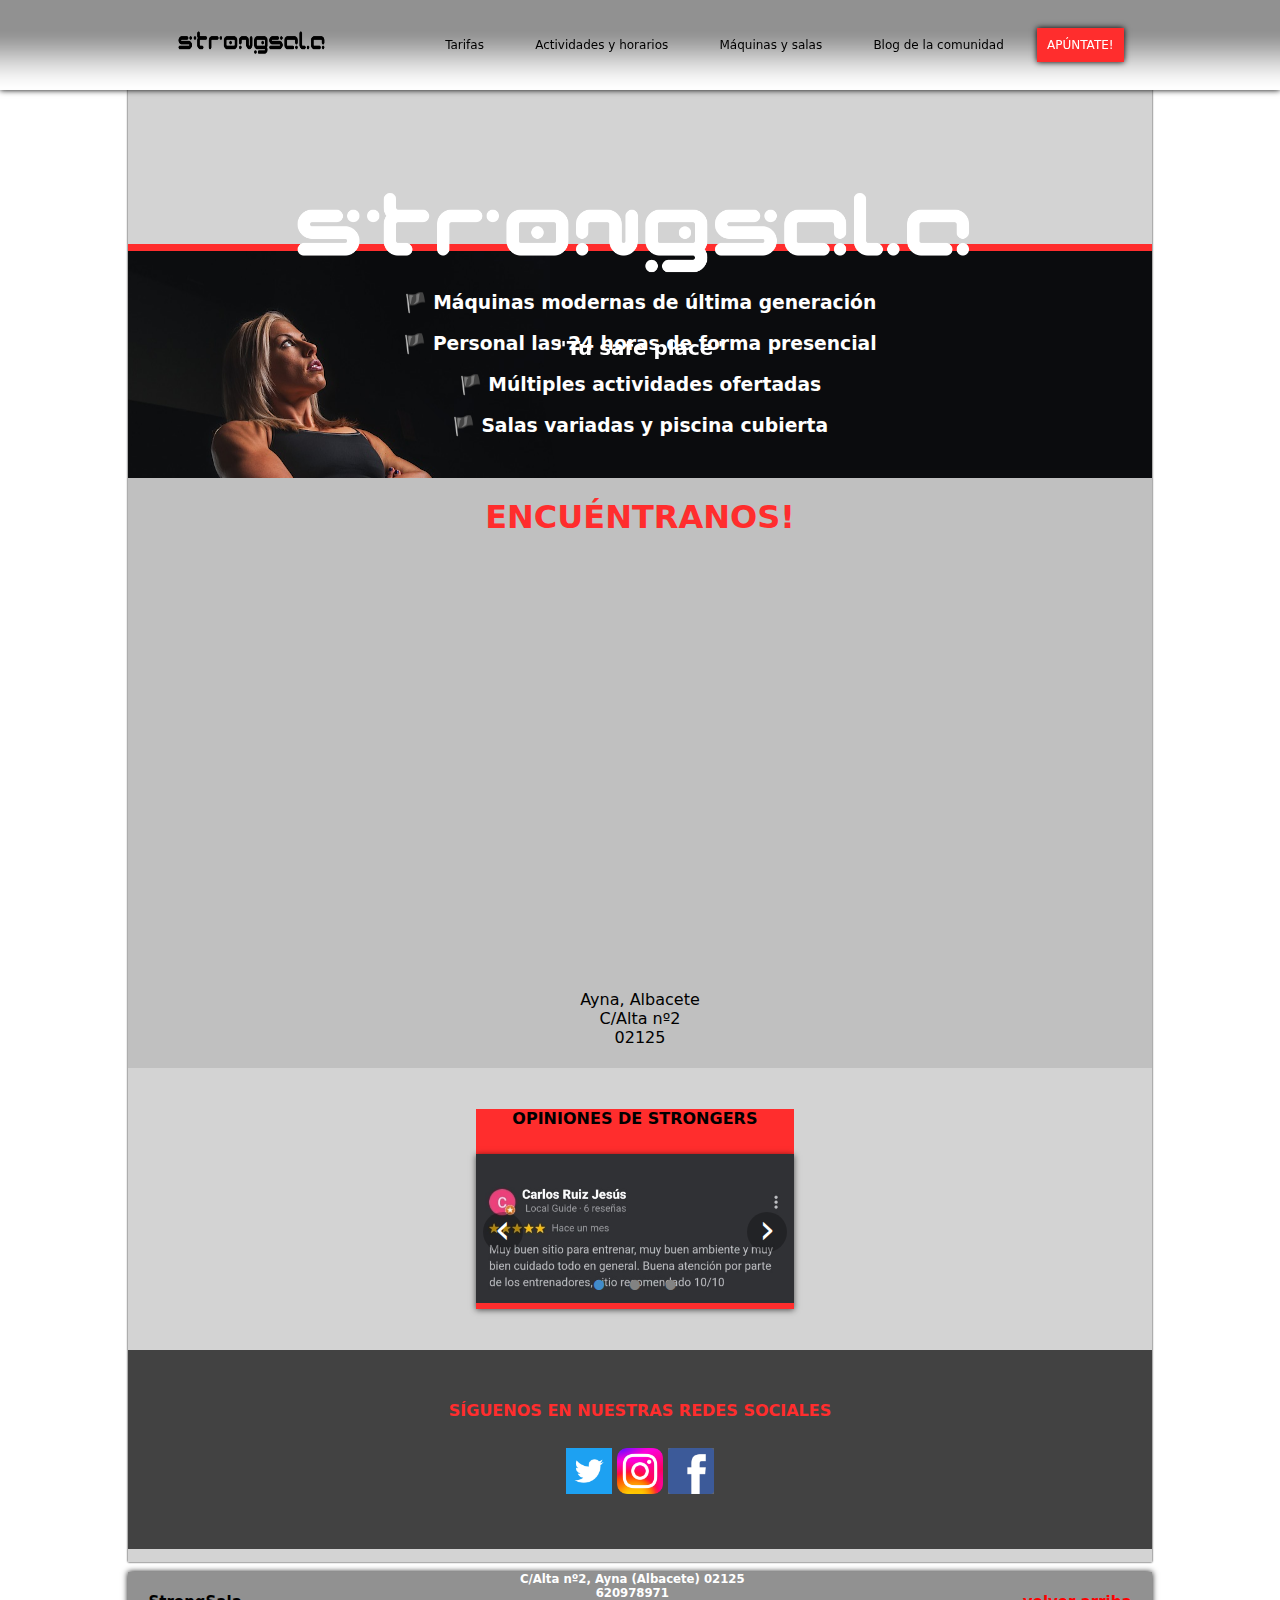
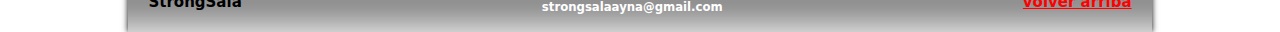
==== StrongSala/index.html @ f5f0f319 "Add files via upload" ====
<!DOCTYPE html>
<html lang="es">
<head>
 <meta charset="utf-8"/>
 <title>StrongSala</title>
 <link rel="stylesheet" href="./css/strongsala.css"/>
 <link rel="stylesheet" href="./css/index.css"/>
</head>

<body>

 <nav>  

   
  <div id="menu"> 

    <div id="cajitamenu0"><a href="./index.html" > <img id="logomenu" src="../StrongSala/img/logo.png" alt="Logo StrongSala"/></a> </div>

       <div class="cajitamenu" id="cajitamenu1"><a href="./html/tarifas.html" >Tarifas</a> </div>
       <div class="cajitamenu" id="cajitamenu2"><a href="./html/actividadesyhorarios.html" >Actividades y horarios</a> </div>
       <div class="cajitamenu" id="cajitamenu3"><a href="./html/maquinasysalas.html" >Máquinas y salas</a> </div>  
       <div class="cajitamenu" id="cajitamenu4"><a href="./html/blog.html" >Blog de la comunidad</a> </div>
       <div id="cajitamenu5"> <a href="./html/apuntate.html" >APÚNTATE!</a> </div>

        
   </div>   <!--- cierro menu-->

                   
 <div id="paginaprincipal">
       
             <div id="videoprincipal">
               <video muted autoplay loop  id="videoinicio">
                <source src="./video/video2.mp4" type="video/mp4" />
                   Your browser does not support the video element
               </video>


                  <h5  class="centrovideo"><img id="logocuerpo" src="../StrongSala/img/logoblanco.png" alt="Logo StrongSala"/> <p class="efectochulo"> "Tu safe place"</p>
           
                 </h5>

                 <div class="rojo"></div>

             </div> <!-- cierro el id videoprincipal-->
             
                 <div id="historiagym">
                        
                    <div ><h3> &#x1f3f4; Máquinas modernas de última generación</h3>   </div> <br>
                    <div > <h3> &#x1f3f4; Personal las 24 horas de forma presencial </h3></div><br>
                    <div >  <h3> &#x1f3f4; Múltiples actividades ofertadas</h3></div><br>
                    <div > <h3> &#x1f3f4; Salas variadas y piscina cubierta</h3></div>


    
   

                

                </div> <!--cierro historiagym-->
            
         <!---  <div id="success">
                  <img id="successimagen" src="./img/success.jpg" alt="imagen que dice 100% success">
             </div>  -->  
     
                    
                <div id="mapa">
                    <h1>ENCUÉNTRANOS!</h1>
                    <iframe id="ayna" src="https://www.google.com/maps/embed?pb=!1m14!1m12!1m3!1d3120.215559879928!2d-2.069500085223656!3d38.55184707484425!2m3!1f0!2f0!3f0!3m2!1i1024!2i768!4f13.1!5e0!3m2!1ses!2ses!4v1675981396325!5m2!1ses!2ses" width="600" height="450" style="border:0;" allowfullscreen="" loading="lazy" referrerpolicy="no-referrer-when-downgrade"></iframe>
                  <p>Ayna, Albacete  </p>
                  <p>C/Alta nº2</p>
                  <p>02125</p>
                </div>
            
          
       
            

           <div id="englobatamanodesliz">
          
             <div id="tamanodesliz">
                <h4>OPINIONES DE STRONGERS</h4>
                <div class="slide">
                    <div class="slide-inner">
                        <input class="slide-open" type="radio" id="slide-1" 
                              name="slide" aria-hidden="true" hidden="" checked="checked">
                        <div class="slide-item">
                            <img src="./img/opi1.jpg" alt="imagen de mi gimnasio1">
                        </div>
                        <input class="slide-open" type="radio" id="slide-2" 
                              name="slide" aria-hidden="true" hidden="">
                        <div class="slide-item">
                            <img src="./img/opi2.jpg" alt="imagen de mi gimnasio2">
                        </div>
                        <input class="slide-open" type="radio" id="slide-3" 
                              name="slide" aria-hidden="true" hidden="">
                        <div class="slide-item">
                            <img src="./img/opi3.jpg" alt="imagen de mi gimnasio3">
                        </div>
                        <label for="slide-3" class="slide-control prev control-1">‹</label>
                        <label for="slide-2" class="slide-control next control-1">›</label>
                        <label for="slide-1" class="slide-control prev control-2">‹</label>
                        <label for="slide-3" class="slide-control next control-2">›</label>
                        <label for="slide-2" class="slide-control prev control-3">‹</label>
                        <label for="slide-1" class="slide-control next control-3">›</label>
                        <ol class="slide-indicador">
                            <li>
                                <label for="slide-1" class="slide-circulo">•</label>
                            </li>
                            <li>
                                <label for="slide-2" class="slide-circulo">•</label>
                            </li>
                            <li>
                                <label for="slide-3" class="slide-circulo">•</label>
                            </li>
                        </ol>
                    </div>
                </div>
                
                </div>

                
        <!--         <div id="circulomargen">
                <div class="circulo"></div>
                
                <div class="circulo"> </div>
                <div class="circulo"> </div>
                <div class="circulo"> </div>
             
            </div> -->


            
            </div><!--cierro englobatamanodesliz-->
            
                     <div id="redessociales">
                        <h4>SÍGUENOS EN NUESTRAS REDES SOCIALES</h4>
                        <div id="redes"> 
                            

                            <a href="https://twitter.com/EsosGatosLocos" > <img id="twitter" src="./img/twitter-icon-square-logo-108D17D373-seeklogo.com.png" alt="Logo de twitter"/></a> 
                            <a href="https://www.instagram.com/gatosgram/?hl=es" > <img id="instagram" src="./img/instagram.png" alt="Logo de instagram"/></a> 
                            <a href="https://www.facebook.com/CosasDeGatos/?locale=es_ES" > <img id="facebook" src="./img/facebook.png" alt="Logo de facebook"/></a>  
                        </div>
                     </div> <!-- cierro redessociales-->
  
    </div><!-- cierro el id paginaprincipal--> 

   
<div id="pie">
    <h2><a class="volverarriba" href="#paginaprincipal"> volver arriba </a>
    </h2>
   <h2 id="strongpie">StrongSala</h2>
    <h3>
        C/Alta nº2, Ayna (Albacete) 02125</h3>
        <h3>   620978971</h3>
        <h3>   strongsalaayna@gmail.com </h3> 
 

</div> <!-- cierro id pie-->



</nav>

</body>
</html>
---- StrongSala/css/strongsala.css ----
*{ padding: 0; margin: 0;font-family:system-ui, -apple-system, BlinkMacSystemFont, 'Segoe UI', Roboto, Oxygen, Ubuntu, Cantarell, 'Open Sans', 'Helvetica Neue', sans-serif}
body{background-color: rgb(255, 255, 255); 
}  

/*body{ background-image:url(../img/grey.jpg); background-attachment: fixed;} */

nav{height: 100%;}

#paginaprincipal{ width: 80%; 
/* border: solid rgb(221, 221, 221); */
align-items: center;
 background-color: rgb(211, 211, 211); 
 box-shadow: 0 0 2px #000; 
margin-left: 10%;
height:fit-content;
padding-bottom: 1%;
margin-bottom: 10px;
}

#pie{     
  
margin-left: 10%;
    width: 80%;
    height: 60px;
    background-image: url(../img/gris1.2.jpg);
text-align: center;
    justify-content: center;
    box-shadow: 0 0 6px #000;
    font-size: 10px ;
  
    }

#menu{  
  
     z-index: 1;
  /*  position: -webkit-sticky; */
    position: fixed; 
    margin: 0 auto;
    width: 100%;
    height: 90px;
    background-image: url(../img/gris1.2.jpg);
    margin: 0 auto;
    display: flex;
    justify-content: center;
    align-items: center;
    box-shadow: 0 0 6px #000;
    font-size: 12px ;
    
}
#cajitamenu5 a{background-color: #ff2d2d;
  padding: 12%; margin-left: 20px; 
  text-decoration: none;
  color: rgb(255, 255, 255);
  box-shadow: 0 0 6px #000000;
}

.cajitamenu{  width: fit-content;
   padding: 1%;
    margin-left: 2%; }

.cajitamenu a{text-decoration: none;
   color: rgb(0, 0, 0); }

.cajitamenu a:hover{/*border: 7px solid blueviolet; */
   transition: box-shadow .20s;
   box-shadow: 20px 10px 20px #000;
    color: aliceblue;
    transition: background-color .20s;
    background-color: #0000004f;}

#cajitamenu5 a:hover{background-color: rgb(255, 255, 255);
  color:#ff0000;
transition: all 0.8s;}

#logomenu{width: 150px; 
  height: 30px;
  margin-right: 80px;
}

#logomenu:hover{/*-webkit-transform: rotate(360deg);transform: rotate(360deg);*/
  -webkit-transform:scale(1.3);transform:scale(1.3);
  transition: all .2s}
#logocuerpo{width: 700px;}
.centrovideo{
  margin-top: 20%;
  padding: 20%;
  color: #ffffff;
position: absolute;
  top: 1%;
  left: 50%;
  transform: translate(-50%, -50%);
font-family: cursive;
text-align: center;
}

.volverarriba{ color: #ff0000; float: right; padding: 2%;scroll-behavior: smooth;
}
.volverarriba:hover{ 
color:#ffffff;}
#strongpie{float: left; padding: 2%;}
#pie h3{color: #ffffff;}
---- StrongSala/css/index.css ----
*{ padding: 0; margin: 0;font-family:system-ui, -apple-system, BlinkMacSystemFont, 'Segoe UI', Roboto, Oxygen, Ubuntu, Cantarell, 'Open Sans', 'Helvetica Neue', sans-serif}

#paginaprincipal{ width: 80%; 
}

#videoinicio{width: 100%;}
#videoprincipal{padding-top: 90px;}

#logocuerpo{width: 700px;}
.centrovideo{
  margin-top: 20%;
  padding: 20%;
  color: #ffffff;
position: absolute;
  top: 1%;
  left: 50%;
  transform: translate(-50%, -50%);
font-family: cursive;
text-align: center;
}
.rojo{background-color: #ff2d2d;
height: 7px;width: 100%;}

.circulo{/*background-image: url(../img/grey.jpg);
  background-repeat: no-repeat;
  background-attachment: fixed;*/
  background-color: rgb(255, 255, 255);
  border: 1px solid black;
  width: 20px;
  height: 20px;
  border-radius: 80%;
 display:inline-block;
 margin-right:2%;
 margin-left: 2%;
}
h3{color: #fff;}

#circulomargen{text-align: center;

}
 #mapa h1{color: #ff2d2d;}

#historiagym{ height: fit-content;
  background-image:url(../img/stronggggggg.png); background-repeat: no-repeat;
padding: 4%;
text-align: center;

}
#succsess{width: 20%; background-color: #428bca;}
#successimagen{width: 100%;
height: 300px;}

#mapa{width:96%;
 padding: 2%;
 background-color:#c0c0c0;
text-align: center;}

#ayna{width: 100%;
;}

 .slide {
  position: relative;
  box-shadow: 0px 1px 6px rgba(0, 0, 0, 0.64);
  margin-top: 26px;
}
.slide-inner {
  position: relative;
  overflow: hidden;
  width: 100%;
  padding-bottom: 2%;
}
.slide-open:checked + .slide-item {
  position: static;
  opacity: 100;
}
.slide-item {
  position: absolute;
  opacity: 0;
  -webkit-transition: opacity 0.2s ease-out;
  transition: opacity 0.2s ease-out;
}
.slide-item img {
  display: block;
  height: auto;
  max-width: 100%;
}
.slide-control {
  background: rgba(0, 0, 0, 0.28);
  border-radius: 50%;
  color: #fff;
  cursor: pointer;
  display: none;
  font-size: 40px;
  height: 40px;
  line-height: 35px;
  position: absolute;
  top: 50%;
  -webkit-transform: translate(0, -50%);
  cursor: pointer;
  -ms-transform: translate(0, -50%);
  transform: translate(0, -50%);
  text-align: center;
  width: 40px;
  z-index: 10;
}
.slide-control.prev {
  left: 2%;
}
.slide-control.next {
  right: 2%;
}
.slide-control:hover {
  background: rgba(0, 0, 0, 0.8);
  color: #aaaaaa;
}
#slide-1:checked ~ .control-1,
#slide-2:checked ~ .control-2,
#slide-3:checked ~ .control-3 {
  display: block;
}
.slide-indicador {
  list-style: none;
  margin: 0;
  padding: 0;
  position: absolute;
  bottom: 2%;
  left: 0;
  right: 0;
  text-align: center;
  z-index: 10;
}
.slide-indicador li {
  display: inline-block;
  margin: 0 5px;
}
.slide-circulo {
  color: #828282;
  cursor: pointer;
  display: block;
  font-size: 35px;
}
.slide-circulo:hover {
  color: #aaaaaa;
}
#slide-1:checked ~ .control-1 ~ .slide-indicador 
   li:nth-child(1) .slide-circulo,
#slide-2:checked ~ .control-2 ~ .slide-indicador 
    li:nth-child(2) .slide-circulo,
#slide-3:checked ~ .control-3 ~ .slide-indicador 
    li:nth-child(3) .slide-circulo {
  color: #428bca;
}

#tamanodesliz{width: 50%;
 

background-color: #ff2d2d;

}
#englobatamanodesliz{ width: 62%;
  background-image:url(../img/barbell-3895455_960_7202.jpg); background-attachment: fixed;
padding: 4%;
text-align: center;
padding-left: 34%;
}

#redessociales{background-color: #424242;
padding: 5%;
text-align: center;}
#redessociales h4{ color: #ff2d2d;}

#redes img{width: 5%; padding-top: 3%;}
#redes img:hover{-webkit-transform:scale(1.3);transform:scale(1.3);
   transition: all .2s;}


   .efectochulo{font-size: 150%;
    -webkit-animation: efectochulo 1s cubic-bezier(0.215, 0.610, 0.355, 1.000) both;
            animation:efectochulo 1s cubic-bezier(0.215, 0.610, 0.355, 1.000) both;
  }

@-webkit-keyframes efectochulo {
  0% {
    letter-spacing: 1em;
    -webkit-transform: translateZ(400px);
            transform: translateZ(400px);
    opacity: 0;
  }
  40% {
    opacity: 0.6;
  }
  100% {
    -webkit-transform: translateZ(0);
            transform: translateZ(0);
    opacity: 1;
  }
}
@keyframes efectochulo{
  0% {
    letter-spacing: 1em;
    -webkit-transform: translateZ(400px);
            transform: translateZ(400px);
    opacity: 0;
  }
  40% {
    opacity: 0.6;
  }
  100% {
    -webkit-transform: translateZ(0);
            transform: translateZ(0);
    opacity: 1;
  }
}
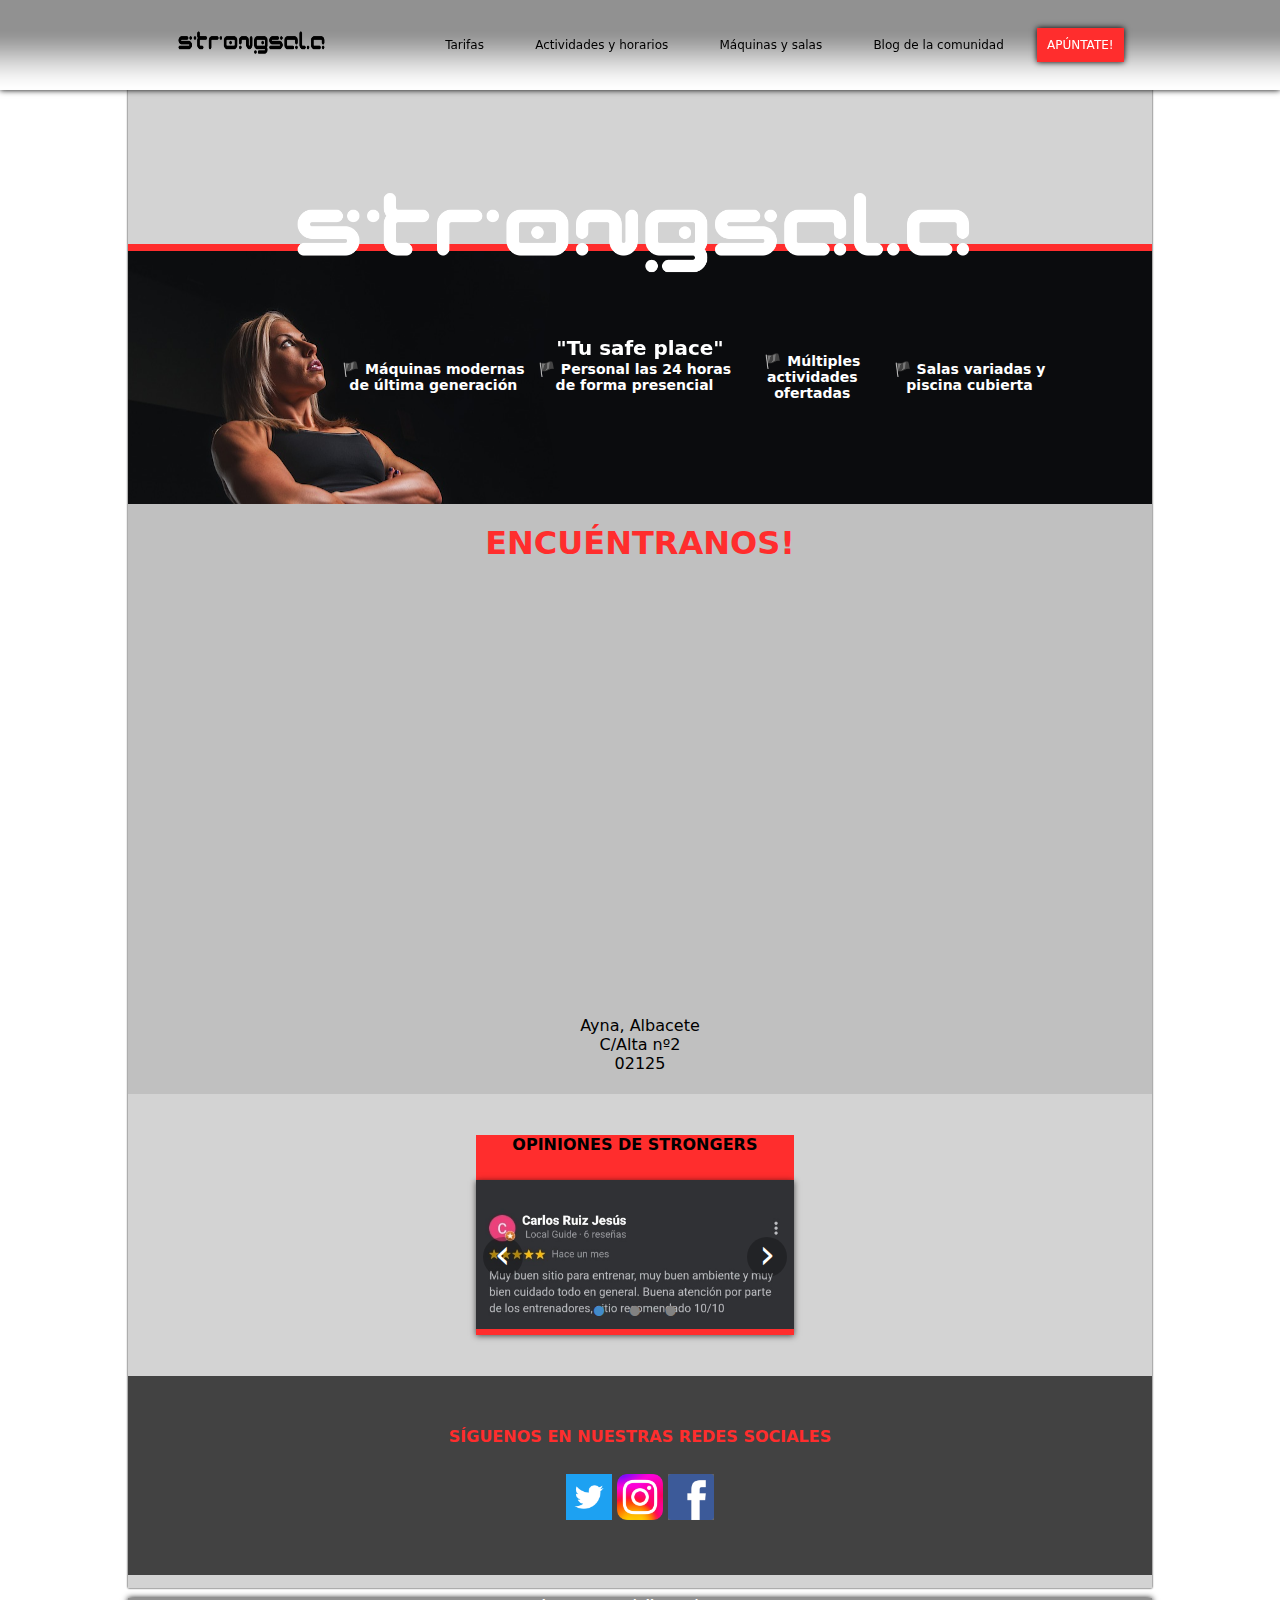
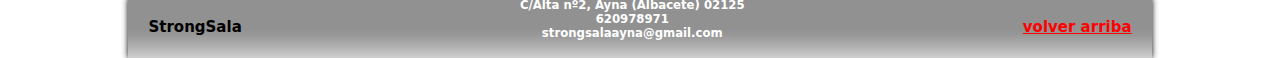
==== commit 34ec240a: "Add files via upload" ====
--- a/StrongSala/index.html
+++ b/StrongSala/index.html
@@ -42,7 +42,7 @@
                  <div class="rojo"></div>
 
              </div> <!-- cierro el id videoprincipal-->
-             
+             <div id="fueradehistoria">
                  <div id="historiagym">
                         
                     <div ><h3> &#x1f3f4; Máquinas modernas de última generación</h3>   </div> <br>
@@ -58,6 +58,8 @@
 
                 </div> <!--cierro historiagym-->
             
+            </div>
+
          <!---  <div id="success">
                   <img id="successimagen" src="./img/success.jpg" alt="imagen que dice 100% success">
              </div>  -->  
--- a/StrongSala/css/index.css
+++ b/StrongSala/css/index.css
@@ -42,10 +42,23 @@
 
 #historiagym{ height: fit-content;
   background-image:url(../img/stronggggggg.png); background-repeat: no-repeat;
-padding: 4%;
+padding: 2%;
+padding-top: 10%;
+padding-bottom: 10%;
+padding-left:20%;
+padding-right: 10%;
 text-align: center;
-
-}
+align-items: center;
+display: flex;
+justify-content: center;
+height: 100%;
+font-size: 12px;
+
+
+}
+
+#fueradehistoria{ background-color: rgb(10, 10, 10);
+ }
 #succsess{width: 20%; background-color: #428bca;}
 #successimagen{width: 100%;
 height: 300px;}
